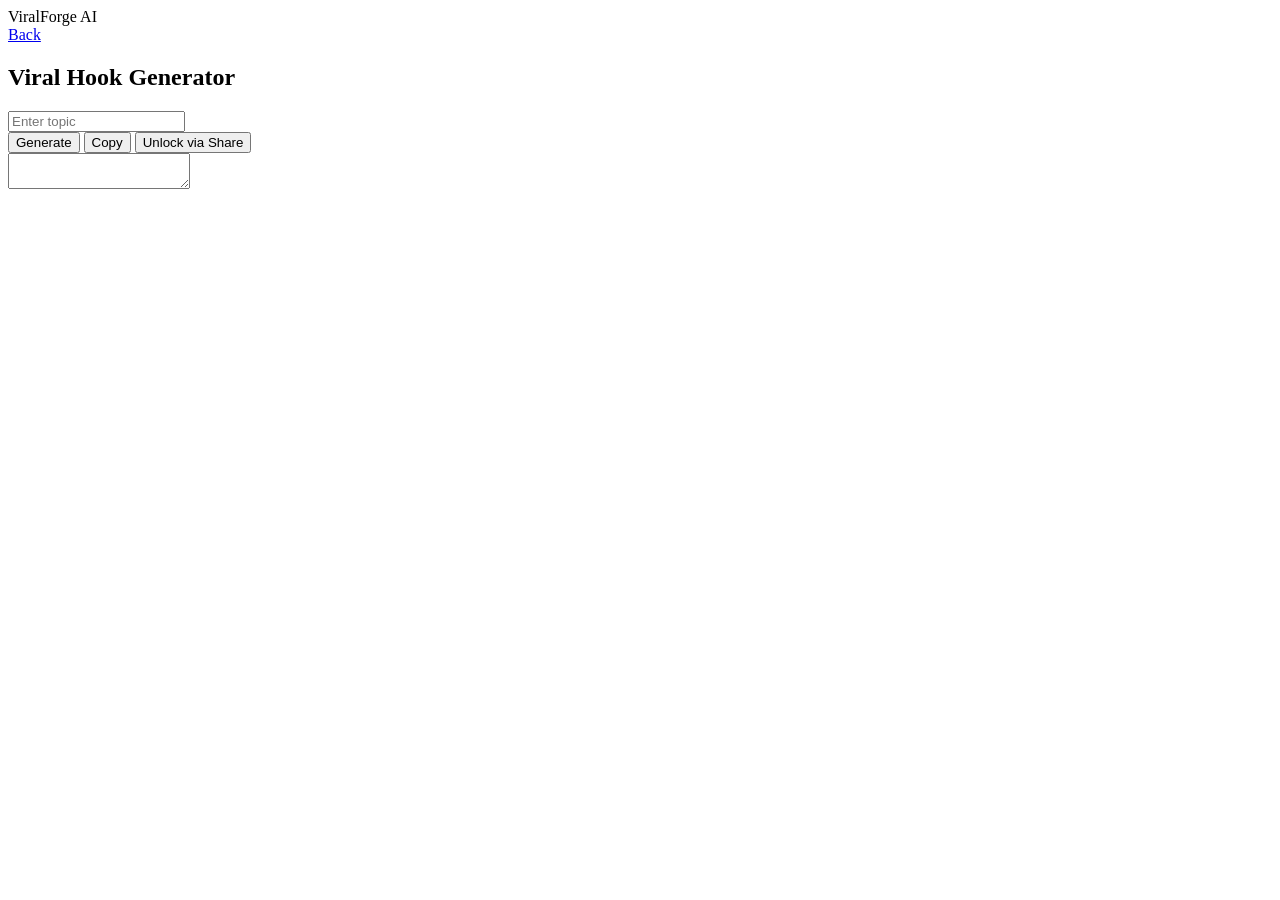
==== tools/hook.html @ 9d9b4726 "Create hook.html" ====
<!DOCTYPE html>
<html lang="en">
<head>
<meta charset="UTF-8">
<meta name="viewport" content="width=device-width, initial-scale=1.0">
<title>Viral Hook Generator</title>
<link rel="stylesheet" href="../css/style.css">
<script type="module">
import {generateHooks, generateScript, generateIdea, generateHashtags, generateCaption} from '../js/generators.js';
import {checkLimit} from '../js/limiter.js';
import {unlockShare} from '../js/shareUnlock.js';

window.onload = ()=>{
    const btn = document.getElementById('genBtn');
    const out = document.getElementById('result');
    btn.onclick = ()=>{
        if(checkLimit()){
            const topic = document.getElementById('topic').value || 'Viral Content';
            out.value = generateHooks(topic); // change function per tool
        }
    }
    document.getElementById('shareBtn').onclick = ()=>{ unlockShare(); }
    document.getElementById('copyBtn').onclick = ()=>{
        out.select();
        navigator.clipboard.writeText(out.value);
        alert("Copied to clipboard!");
    }
};
</script>
</head>
<body>
<header class="navbar">
    <div class="logo">ViralForge AI</div>
    <a href="../dashboard.html">Back</a>
</header>

<h2>Viral Hook Generator</h2>
<input id="topic" placeholder="Enter topic">
<div class="tool-buttons">
    <button id="genBtn">Generate</button>
    <button id="copyBtn">Copy</button>
    <button id="shareBtn">Unlock via Share</button>
</div>
<textarea id="result" readonly></textarea>
</body>
</html>
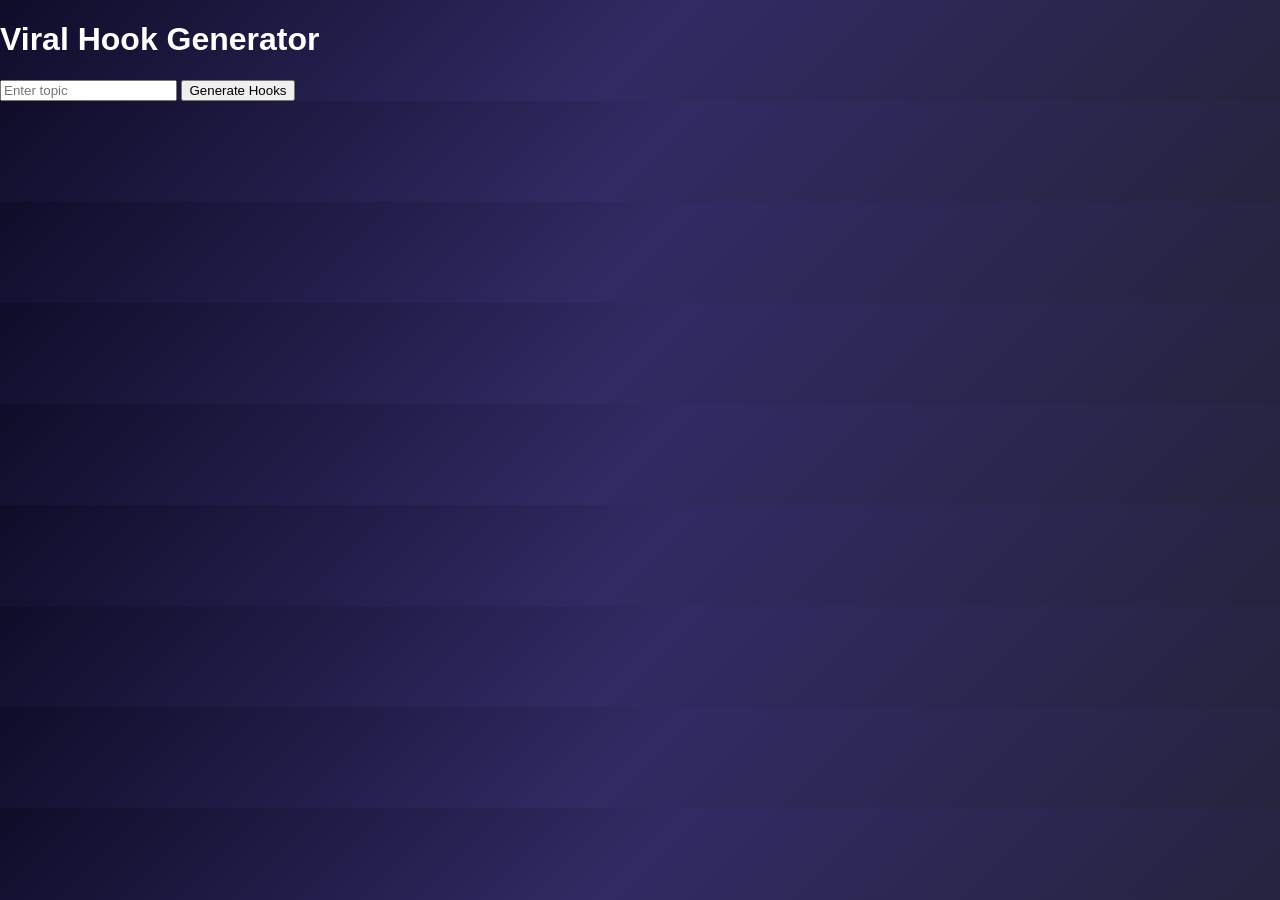
==== commit 02c07b6f: "Update hook.html" ====
--- a/tools/hook.html
+++ b/tools/hook.html
@@ -1,46 +1,26 @@
 <!DOCTYPE html>
-<html lang="en">
+<html>
+
 <head>
-<meta charset="UTF-8">
-<meta name="viewport" content="width=device-width, initial-scale=1.0">
-<title>Viral Hook Generator</title>
+
+<title>Hook Generator</title>
+
 <link rel="stylesheet" href="../css/style.css">
-<script type="module">
-import {generateHooks, generateScript, generateIdea, generateHashtags, generateCaption} from '../js/generators.js';
-import {checkLimit} from '../js/limiter.js';
-import {unlockShare} from '../js/shareUnlock.js';
 
-window.onload = ()=>{
-    const btn = document.getElementById('genBtn');
-    const out = document.getElementById('result');
-    btn.onclick = ()=>{
-        if(checkLimit()){
-            const topic = document.getElementById('topic').value || 'Viral Content';
-            out.value = generateHooks(topic); // change function per tool
-        }
-    }
-    document.getElementById('shareBtn').onclick = ()=>{ unlockShare(); }
-    document.getElementById('copyBtn').onclick = ()=>{
-        out.select();
-        navigator.clipboard.writeText(out.value);
-        alert("Copied to clipboard!");
-    }
-};
-</script>
+<script src="../js/generators.js"></script>
+
 </head>
+
 <body>
-<header class="navbar">
-    <div class="logo">ViralForge AI</div>
-    <a href="../dashboard.html">Back</a>
-</header>
 
-<h2>Viral Hook Generator</h2>
+<h1>Viral Hook Generator</h1>
+
 <input id="topic" placeholder="Enter topic">
-<div class="tool-buttons">
-    <button id="genBtn">Generate</button>
-    <button id="copyBtn">Copy</button>
-    <button id="shareBtn">Unlock via Share</button>
-</div>
-<textarea id="result" readonly></textarea>
+
+<button onclick="generateHooks()">Generate Hooks</button>
+
+<div id="result"></div>
+
 </body>
+
 </html>
--- a/css/style.css
+++ b/css/style.css
@@ -0,0 +1,70 @@
+body{
+
+margin:0;
+font-family:Arial;
+
+background:linear-gradient(135deg,#0f0c29,#302b63,#24243e);
+
+color:white;
+
+}
+
+header{
+
+display:flex;
+
+justify-content:space-between;
+
+padding:20px;
+
+}
+
+nav a{
+
+color:white;
+
+margin-left:20px;
+
+text-decoration:none;
+
+}
+
+.hero{
+
+text-align:center;
+
+padding:100px;
+
+}
+
+.tools{
+
+display:grid;
+
+grid-template-columns:repeat(auto-fit,minmax(250px,1fr));
+
+gap:30px;
+
+padding:60px;
+
+}
+
+.card{
+
+background:rgba(255,255,255,0.05);
+
+padding:30px;
+
+border-radius:15px;
+
+transition:0.3s;
+
+}
+
+.card:hover{
+
+transform:scale(1.05);
+
+box-shadow:0 0 25px cyan;
+
+}
